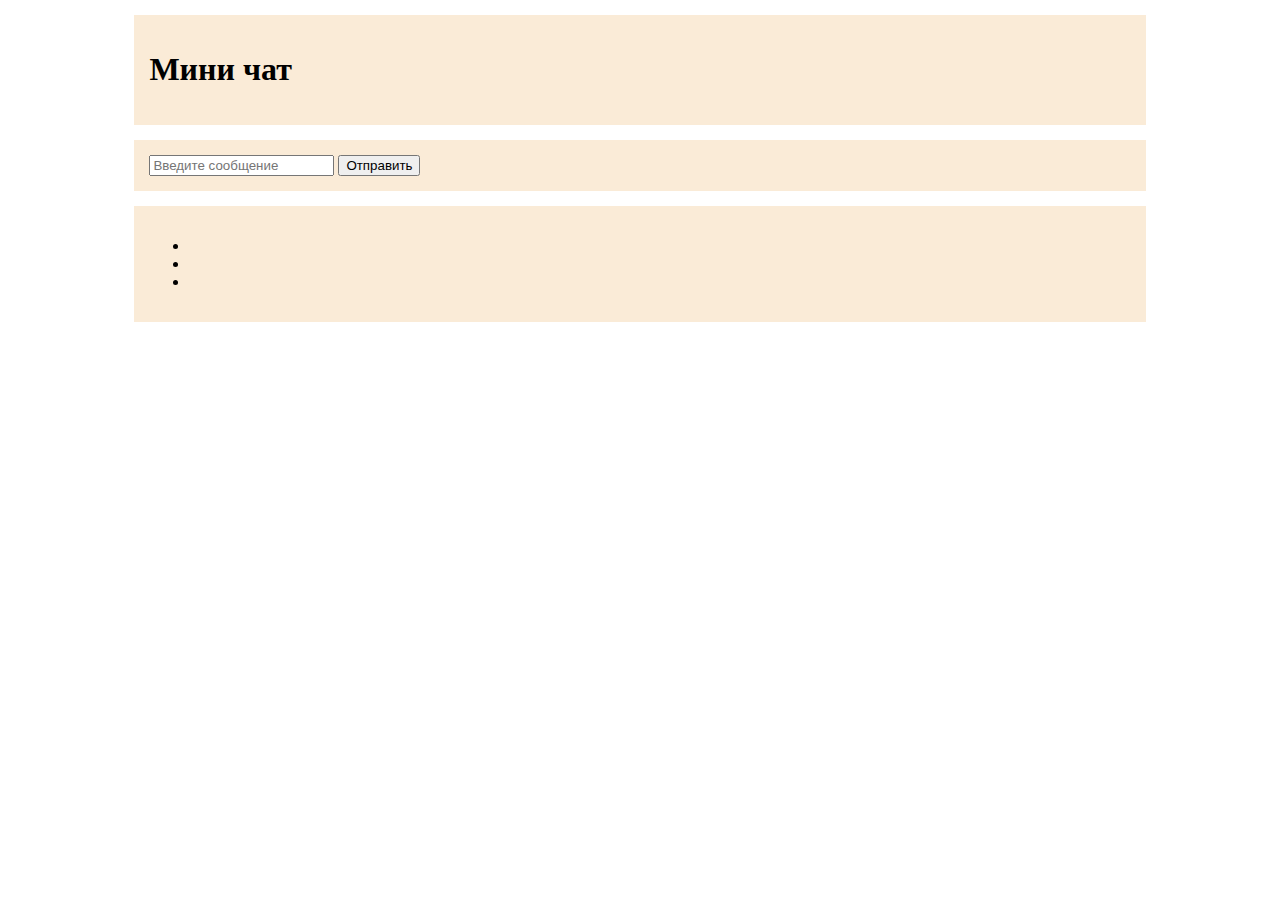
==== Seminar2/chat.html @ 4d27505f "Home work seminar 3" ====
<!DOCTYPE html>
<html lang="en">

<head>
    <meta charset="UTF-8">
    <meta name="viewport" content="width=device-width, initial-scale=1.0">
    <title>Чат</title>
    <script src="scripts/scriptChat.js"></script>
    <link rel="stylesheet" href="styles/style.css">
</head>

<body>
    <div>
        <header>
            <h1>Мини чат</h1>
        </header>
    </div>
    <div>
        <input type="text" placeholder="Введите сообщение" id="InputBox">
        <button id="sentButton" onclick="sentButtonClick()">Отправить</button>
    </div>
    <div>
        <ul>
            <li id="firstString"></li>
            <li id="secondString"></li>
            <li id="thirdString"></li>
        </ul>

    </div>

</body>

</html>
---- Seminar2/styles/style.css ----
.header_style{
    background-color: rgb(110, 152, 191);
    text-align:left;
    padding: 10px;
}
.main_style{
    background-color: rgb(121, 139, 156);
    padding: 10px;
}

.footer_style{
    background-color: rgb(127, 99, 112);
    padding: 10px;
}

.nav_style{
    background-color: rgb(87, 98, 108);
    padding: 10px; 
}

.img_style{
    float: left;
    margin-right: 10px;
    width:20%;
}


.menu_item{
    background-color: burlywood;
    padding: 3px;

    border-color: aliceblue;
    border-radius: 6px;
    text-decoration: none;   
}

div {
    background-color: antiquewhite;
    padding: 15px;
    margin: 15px 10% 15px 10%;
}

.list_style{
    list-style-type: disc;
}
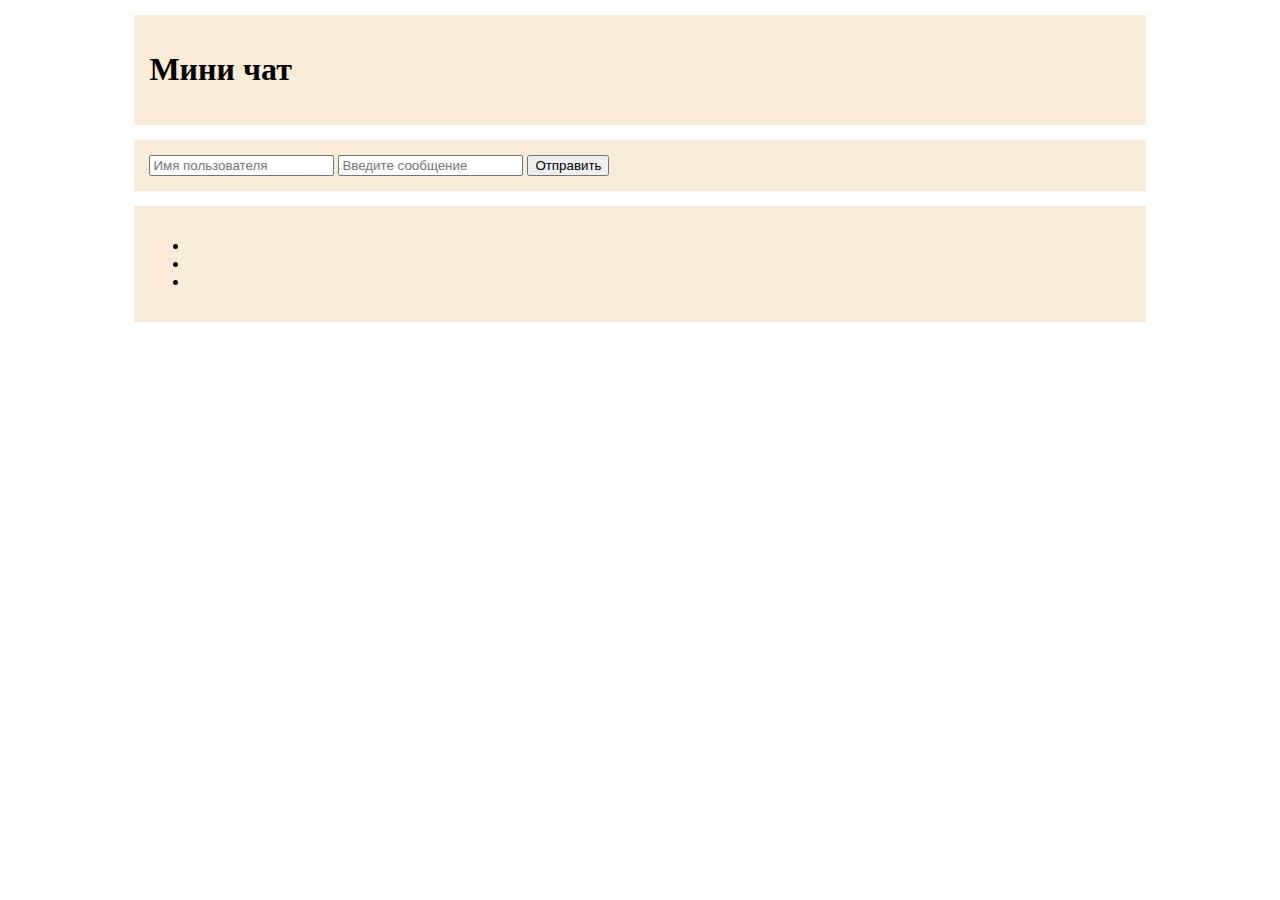
==== commit dc3fbd28: "Home work seminar 3_2" ====
--- a/Seminar2/chat.html
+++ b/Seminar2/chat.html
@@ -16,7 +16,8 @@
         </header>
     </div>
     <div>
-        <input type="text" placeholder="Введите сообщение" id="InputBox">
+        <input type="text" placeholder="Имя пользователя" id="InputBoxUserName">
+        <input type="text" placeholder="Введите сообщение" id="InputBoxMessage">
         <button id="sentButton" onclick="sentButtonClick()">Отправить</button>
     </div>
     <div>
